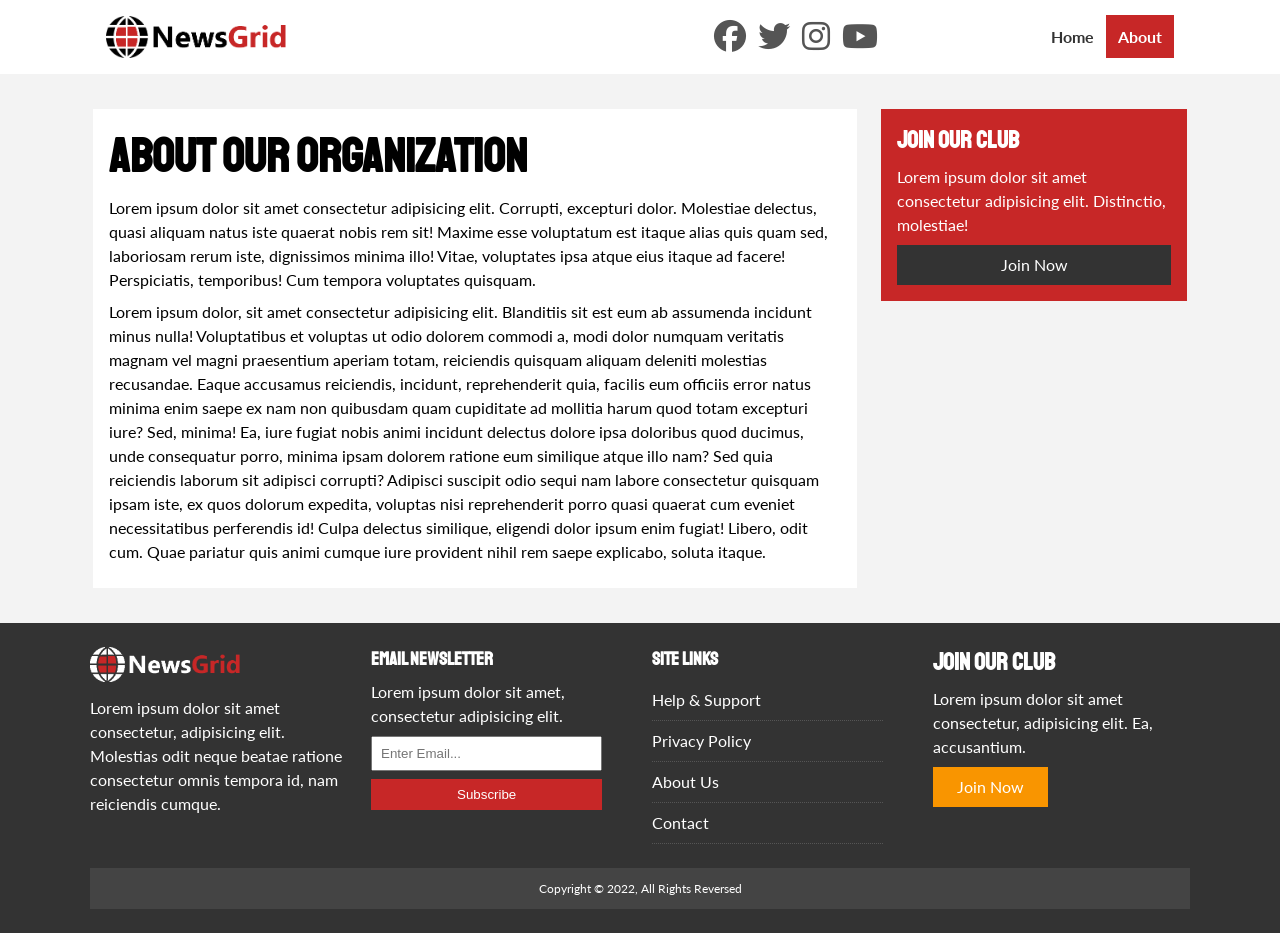
==== about.html @ e0f93d7c "upload" ====
<!DOCTYPE html>
<html lang="en">
<head>
  <meta charset="UTF-8">
  <meta http-equiv="X-UA-Compatible" content="IE=edge">
  <meta name="viewport" content="width=device-width, initial-scale=1.0">
  <link rel="stylesheet" href="https://cdnjs.cloudflare.com/ajax/libs/font-awesome/6.1.1/css/all.min.css" integrity="sha512-KfkfwYDsLkIlwQp6LFnl8zNdLGxu9YAA1QvwINks4PhcElQSvqcyVLLD9aMhXd13uQjoXtEKNosOWaZqXgel0g==" crossorigin="anonymous" referrerpolicy="no-referrer" />
  <link href="https://fonts.googleapis.com/css2?family=Lato:wght@400;700&family=Staatliches&display=swap" rel="stylesheet">
  <link rel="stylesheet" href="css/style.css"> 
  <link rel="stylesheet" media="screen and (max-width: 768px)" href="css/mobile.css">
  <link rel="shortcut icon" type="image/x-icon" href="favicon.ico">

  <title>About Our Organization</title>
</head>
<body>
  <!-- Nav: Main-Nav -->
  <nav id="main-nav">
    <div class="container">
      <img src="img/logo.png" alt="NewsGrid" class="logo">
      <div class="social">
        <a href="http://facebook.com" target="_blank"><i class="fab fa-facebook fa-2x"></i></a>
        <a href="http://twitter.com" target="_blank"><i class="fab fa-twitter fa-2x"></i></a>
        <a href="http://instagram.com" target="_blank"><i class="fab fa-instagram fa-2x"></i></a>
        <a href="http://youtube.com" target="_blank"><i class="fab fa-youtube fa-2x"></i></a>        
      </div>
        <ul>
          <li><a href="index.html">Home</a></li>
          <li><a class="current" href="about.html">About</a></li>
        </ul>    
    </div>
  </nav>

  <!-- Section: About -->
  <section id="about">
    <div class="container">
      <div class="page-container">
        <article class="card">  
          <h1 class="l-heading">About Our Organization</h1>
          <p>Lorem ipsum dolor sit amet consectetur adipisicing elit. Corrupti, excepturi dolor. Molestiae delectus, quasi aliquam natus iste quaerat nobis rem sit! Maxime esse voluptatum est itaque alias quis quam sed, laboriosam rerum iste, dignissimos minima illo! Vitae, voluptates ipsa atque eius itaque ad facere! Perspiciatis, temporibus! Cum tempora voluptates quisquam.</p>

          <p>Lorem ipsum dolor, sit amet consectetur adipisicing elit. Blanditiis sit est eum ab assumenda incidunt minus nulla! Voluptatibus et voluptas ut odio dolorem commodi a, modi dolor numquam veritatis magnam vel magni praesentium aperiam totam, reiciendis quisquam aliquam deleniti molestias recusandae. Eaque accusamus reiciendis, incidunt, reprehenderit quia, facilis eum officiis error natus minima enim saepe ex nam non quibusdam quam cupiditate ad mollitia harum quod totam excepturi iure? Sed, minima! Ea, iure fugiat nobis animi incidunt delectus dolore ipsa doloribus quod ducimus, unde consequatur porro, minima ipsam dolorem ratione eum similique atque illo nam? Sed quia reiciendis laborum sit adipisci corrupti? Adipisci suscipit odio sequi nam labore consectetur quisquam ipsam iste, ex quos dolorum expedita, voluptas nisi reprehenderit porro quasi quaerat cum eveniet necessitatibus perferendis id! Culpa delectus similique, eligendi dolor ipsum enim fugiat! Libero, odit cum. Quae pariatur quis animi cumque iure provident nihil rem saepe explicabo, soluta itaque.</p>
        </article>

        <aside class="card bg-primary">
        <h2>Join Our Club</h2>
        <p>Lorem ipsum dolor sit amet consectetur adipisicing elit. Distinctio, molestiae!</p>
        <a href="#" class="btn bg-dark btn-block">Join Now</a>
         </aside>
      </div>
    </div>
  </section>

  <!-- Footer -->
<footer id="main-footer">
  <div class="container footer-container">
     <div>
       <img src="img/logo_light.png" alt="News">
       <p>Lorem ipsum dolor sit amet consectetur, adipisicing elit. Molestias odit neque beatae ratione consectetur omnis tempora id, nam reiciendis cumque.</p>
     </div>
     <div>
       <h3>Email Newsletter</h3>
         <p>Lorem ipsum dolor sit amet, consectetur adipisicing elit.</p>
         <form>
           <input type="email" placeholder="Enter Email...">
           <input type="submit" value="Subscribe" class="btn btn-primary">
         </form>
       </div>
     <div>
       <h3>Site Links</h3>
       <ul class="list">
         <li><a href="#">Help & Support</a></li>
         <li><a href="#">Privacy Policy</a></li>
         <li><a href="#">About Us</a></li>
         <li><a href="#">Contact</a></li>
       </ul>
     </div>
     <div>
       <h2>Join Our Club</h2>
       <p>Lorem ipsum dolor sit amet consectetur, adipisicing elit. Ea, accusantium.</p>
       <a href="#" class="btn btn-secondary">Join Now</a>
     </div>
     <div>
       <p>
         Copyright &copy; 2022, All Rights Reversed
       </p>
     </div>
  </div>
 </footer>
 </body>
 </html>
---- css/style.css ----
:root {
  --primary-color: #c72727;
  --secondary-color: #f99500;
  --light-color: #f3f3f3;
  --dark-color: #333;
  --max-width: 1100px;
}

.category {
  --sports-color: #f99500;
  --ent-color: #a66bbe;
  --tech-color: #009cff;
}

* {
  box-sizing: border-box;
  padding: 0;
  margin: 0;
}

body {
  font-family: 'Lato', sans-serif;
  line-height: 1.5;
  background: var(--light-color);
}

a {
  color: #333;
  text-decoration: none;
}

ul {
  list-style: none;
}

p {
  margin: 0.5rem 0;
}

img {
  width: 100%;
}

h1, h2, h3, h4, h5, h6 {
  font-family: 'Staatliches', cursive;
  margin-bottom: .55rem;
  line-height: 1.3;
}

/* Utility */
.container {
  max-width: var(--max-width);
  margin: auto;
  padding: 0.2rem;
  overflow: hidden;
}

.category {
  display: inline-block;
  color: #fff;
  font-size: 0.55rem;
  text-transform: uppercase;
  padding: 0.4rem 0.6rem;
  border-radius: 15px;
  margin-bottom: 0.5rem;
}

.category-sports { background: var(--sports-color) }
.category-ent { background: var(--ent-color) }
.category-tech { background: var(--tech-color) }

.btn {
  display: inline-block;
  border: none;
  background: var(--primary-color);
  color: #fff;
  padding: 0.5rem 1.5rem;
}

.btn-light { background: var(--lighy-color) }
.btn-primary { background: var(--primary-color) }
.btn-secondary { background: var(--secondary-color) }

.btn-block {
  display: block;
  width: 100%;
  text-align: center;
}

.btn:hover {
  opacity: 0.9;
}

.card {
  background: #fff;
  padding: 1rem;
}

.bg-primary { 
  background: var(--primary-color);
  color: #fff;
}

.bg-secondary { 
  background: var(--secondary-color);
  color: #fff;
}

.bg-dark { 
  background: var(--dark-color);
  color: #fff;
}

.bg-dark h1, 
.bg-dark h2, 
.bg-dark h3,
.bg-dark a,
.bg-primary h1, 
.bg-primary h2, 
.bg-primary h3,
.bg-primary a,
.bg-secondary h1, 
.bg-secondary h2, 
.bg-secondary h3,
.bg-secondary a {
  color: #fff;
}

.py-1 { padding: 1.5rem 0 }
.py-2 { padding: 2rem 0 }
.py-3 { padding: 3rem 0 }
.p-1 { padding: 1.5rem }
.p-2 { padding: 2rem }
.p-3 { padding: 3rem 0 }

.l-heading {
  font-size: 3rem;
}

.list li {
  padding: 0.5rem 0;
  border-bottom: 1px dotted #555;
  width: 90%;
}

small {
  text-align: center;
}

.list li a:hover {
  color: var(--primary-color) !important;
}

/* Inner page grid container */
.page-container {
  display: grid;
  grid-template-columns: 5fr 2fr;
  margin: 2rem 0;
  grid-gap: 1.5rem;
}

.page-container > *:first-child {
  grid-row: 1 / span 3;
}

  /* Navigation*/
#main-nav {
  background: #fff;
  position: sticky;
  z-index: 2;
  top: 0;
}

#main-nav .container {
  display: grid;
  grid-template-columns: 5fr 3fr 2fr;
  padding: 1rem;
  align-items: center;
}

#main-nav .logo {
  width: 180px;
}

#main-nav ul {
  justify-self: end;
  display: flex;
  align-items: center;
}

#main-nav ul li a {
  padding: 0.75rem;
  font-weight: bold;
}

#main-nav ul li a.current {
  background: var(--primary-color);
  color: #fff;
}

#main-nav ul li a:hover {
  background: var(--light-color);
  color: var(--dark-color);
}

#main-nav .social {
  justify-self: center;
}

#main-nav .social i {
  color: #555;
  margin-right: 0.5rem;
}

/* Showcase */
#showcase {
  color: #fff; 
  background: #333;
  padding: 2rem;
  position: relative;
}

#showcase:before {
  content: '';
  background: url('../img/featured.jpg') no-repeat center center/cover;
  position: absolute;
  top: 0;
  left: 0;
  width: 100%;
  height: 100%;
  opacity: 0.4;
}

#showcase .showcase-container {
  display: grid;
  grid-template-columns: repeat(2, 1fr);
  justify-content: center;
  align-items: center;
  height: 50vh;  
}

#showcase .showcase-content {
  z-index: 1;
}

#showcase .showcase-content p {
  margin-bottom: 1rem;
}

/* Home Articles */
#home-articles .articles-container{
  display: grid;
  grid-template-columns: repeat(3, 1fr);
  grid-gap: 1rem;
}

#home-articles .articles-container .card:first-child,
#home-articles .articles-container .card:last-child  {
  display: grid;
  grid-template-columns: repeat(2, 1fr);
  grid-gap: 1rem;
  grid-column: 1 / span 2;
  align-items: center;
}

#home-articles .articles-container .card:last-child {
  grid-column: 2 / span 2;
}

#article .meta {
  display: flex;
  justify-content: space-between;
  align-items: center;
  background: #eee;
  padding: 0.5rem;
}

#article .meta .category {
  margin-top: 0.4rem;
}

/* Footer */
#main-footer {
  background: var(--dark-color);
  color: #fff;
}

#main-footer img {
  width: 150px;
}

#main-footer a {
  color: #fff;
}

#main-footer .footer-container {
  display: grid;
  grid-template-columns: repeat(4, 1fr);
  grid-gap: 1.5rem;
  padding: 1.5rem 0;
}

#main-footer .footer-container > *:last-child {
  background: #444;
  grid-column: 1 / span 4;
  text-align: center;
  padding: 0.2rem;
  font-size: 0.75rem;
}

#main-footer .footer-container input[type='email'] {
  width: 90%;
  padding: 0.5rem;
  margin-bottom: 0.5rem;
}

#main-footer .footer-container input[type='submit'] {
  width: 90%;
}
---- css/mobile.css ----
@media (max-width: 768px) { /* tablet */
    #main-nav .social {
      display: none;
    }

    #main-nav .container {
      grid-template-columns: 1fr;
      grid-gap: 1.2rem;
    }

    #main-nav ul, 
    #main-nav .logo {
      justify-self: center;
    }

    #main-nav ul li a {
      padding: 0.5rem;
    }

    #home-articles .articles-container .card:first-child {
      display: block;
    }

    #home-articles {
      padding: 0.5rem;
    }

    #home-articles .articles-container { 
      grid-template-columns: repeat(2, 1fr);
    }
    
    #home-articles .articles-container .card:first-child,
    #home-articles .articles-container .card:last-child  {
  grid-template-columns: 1fr;
  grid-column: 1;
  }

  #main-footer .footer-container {
    padding: 0 1rem;
  } 
}

@media (max-width: 600px) { /* Smartphone */ 
  /* Stack Grid Items */
  #showcase .showcase-container, 
  #home-articles .articles-container,
  #main-footer .footer-container {
    grid-template-columns: 1fr;
  }

  #main-footer .footer-container > *:last-child {
    grid-column: 1;
  }

  #main-footer .footer-container > *:first-child,
  #main-footer .footer-container > *:nth-child(2) {
    border-bottom: #444 dotted 1px;
    padding: 2rem 1rem;
  } 

  #main-footer .footer-container input[type='email'] {
    width: 100%;
  }
  
  #main-footer .footer-container input[type='submit'] {
    width: 100%;
  }

  .list li {
    width: 100%;
  }

  .page-container {
    grid-template-columns: 1fr;
    text-align: center;
  }

  .page-container > *:first-child {
    grid-row: 1;
  }

  .l-heading {
    font-size: 2rem;
  }
}
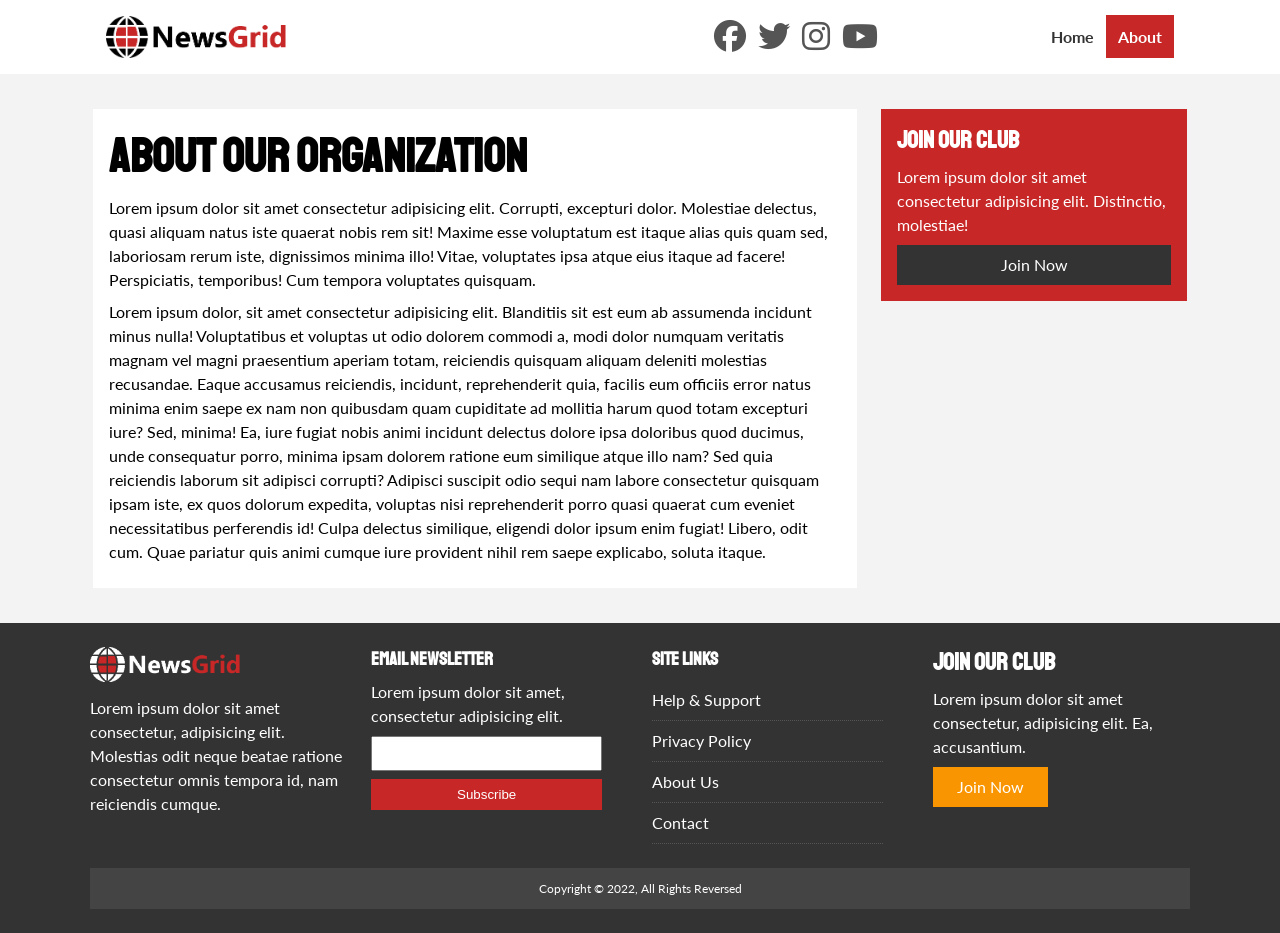
==== commit 5efe9479: "form update]" ====
--- a/about.html
+++ b/about.html
@@ -60,10 +60,10 @@
      <div>
        <h3>Email Newsletter</h3>
          <p>Lorem ipsum dolor sit amet, consectetur adipisicing elit.</p>
-         <form>
-           <input type="email" placeholder="Enter Email...">
-           <input type="submit" value="Subscribe" class="btn btn-primary">
-         </form>
+         <form name="contact" method="POST" data-netlify="true">
+          <input type="email" name="email">
+          <input type="submit" value="Subscribe" class="btn primary">
+        </form>
        </div>
      <div>
        <h3>Site Links</h3>
